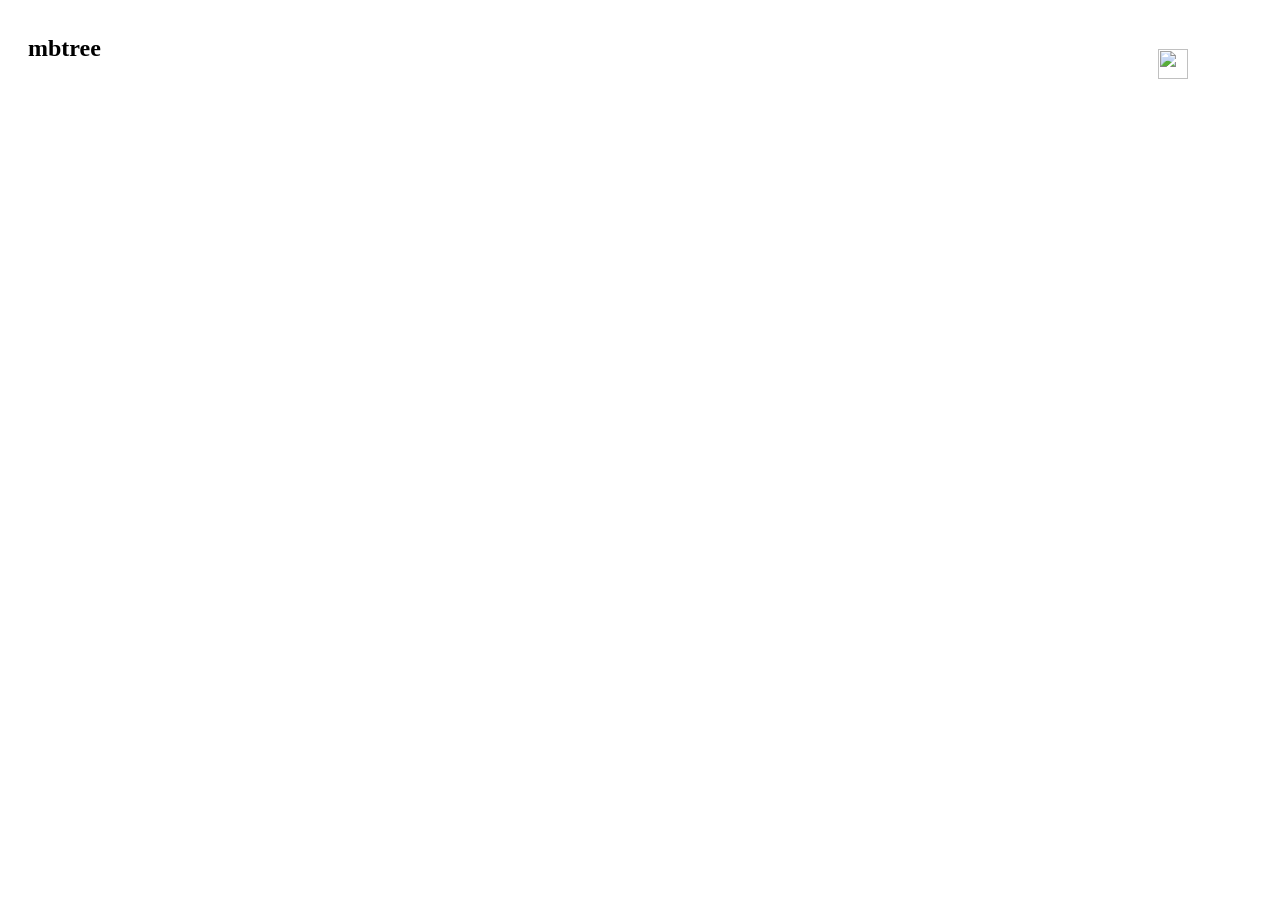
==== index.html @ 7ef5ee5b "first setting" ====
<!DOCTYPE html>
<html lang="ko">
    <head>
        <meta charset="utf-8">
        <title>Myself</title>
        <link rel="stylesheet" type="text/css" href="./index.css">
    </head>
    <body>
        <div class="page">
            <header>
                <h2>mbtree</h2>
                <nav>
                    <ul>
                        <li></li>
                        <li><img class="img" src="https://cdn-icons-png.flaticon.com/128/7205/7205743.png"></li>
                        <li><img class="img" src="https://cdn-icons.flaticon.com/png/128/4120/premium/4120429.png?token=exp=1656739837~hmac=4349a7e0b5c818dc42b95c25eb956c84"></li>
                    </ul>
                </nav>
            </header>
        </div>
 
    </body>
</html
---- index.css ----
@charset "utf-8";


ul {
    list-style: none;
}

a {
    text-decoration: none;
    outline: none;
}

.page {
    width: 1440px;
    margin: 0 auto;
}

header {
    width: 100;
    height: 80px;
    display: flex;
    align-items: center;
    justify-content: space-between;
}

header > h2 {
	margin-left:20px;
}

header > nav {
	width:600px;
	height:100%;
}

header ul {
	width:100%;
	height: 100%;
	display: flex;
	justify-content: space-between;
}

header ul > li {
	font-size:20px;
	height: 100%;
	display: flex;
	align-items: center;
}

.img{
    width: 30px;
    height: 30px;
}
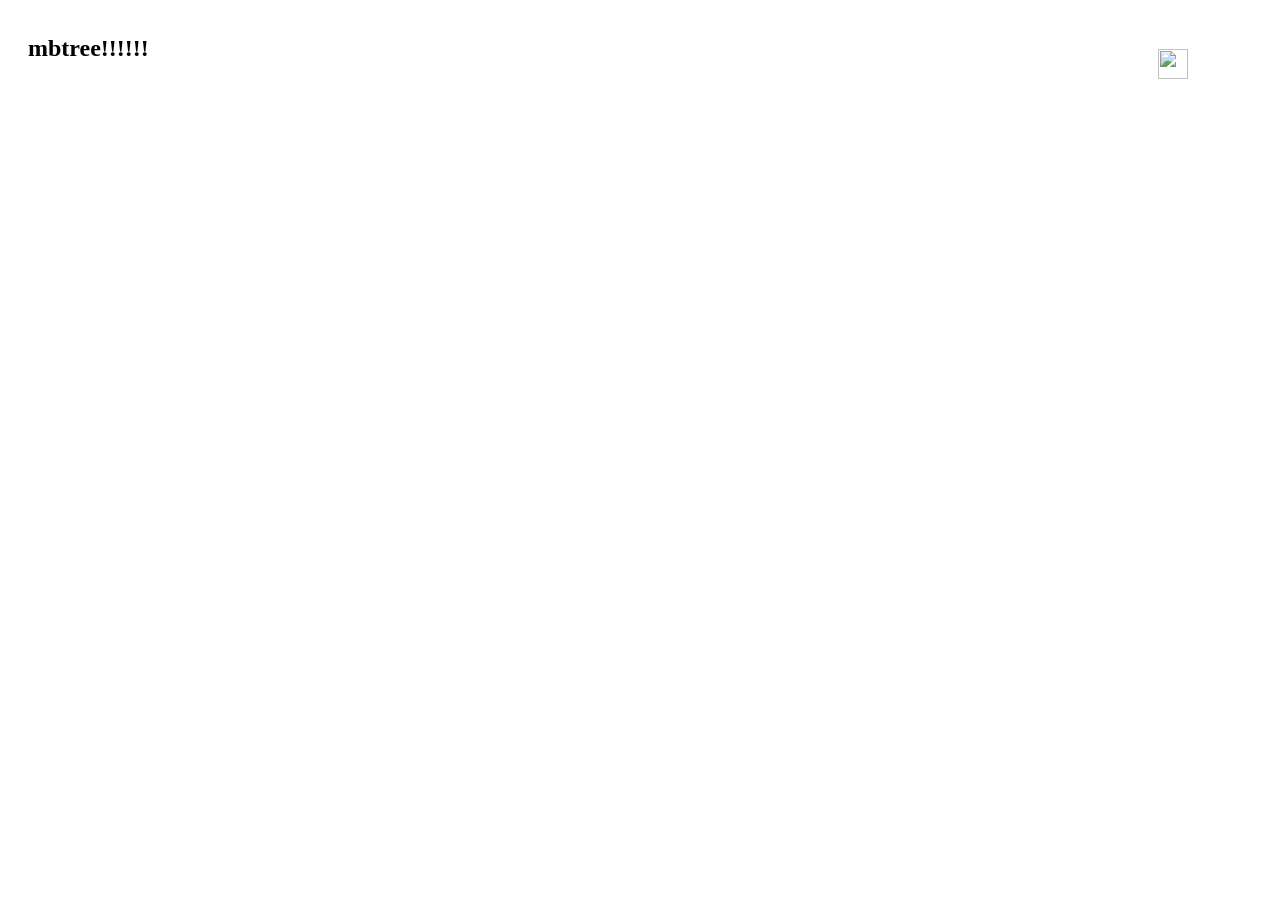
==== commit c45f2fd3: "second" ====
--- a/index.html
+++ b/index.html
@@ -8,12 +8,12 @@
     <body>
         <div class="page">
             <header>
-                <h2>mbtree</h2>
+                <h2>mbtree!!!!!!</h2>
                 <nav>
                     <ul>
                         <li></li>
                         <li><img class="img" src="https://cdn-icons-png.flaticon.com/128/7205/7205743.png"></li>
-                        <li><img class="img" src="https://cdn-icons.flaticon.com/png/128/4120/premium/4120429.png?token=exp=1656739837~hmac=4349a7e0b5c818dc42b95c25eb956c84"></li>
+                        <li><img class="img" src="https://cdn-icons.flaticon.com/png/128/4120/premium/4120429.png?token=exp=1656729479~hmac=dc3ae1bc0f92a61e630a624ed0e1ba1a"></li>
                     </ul>
                 </nav>
             </header>
